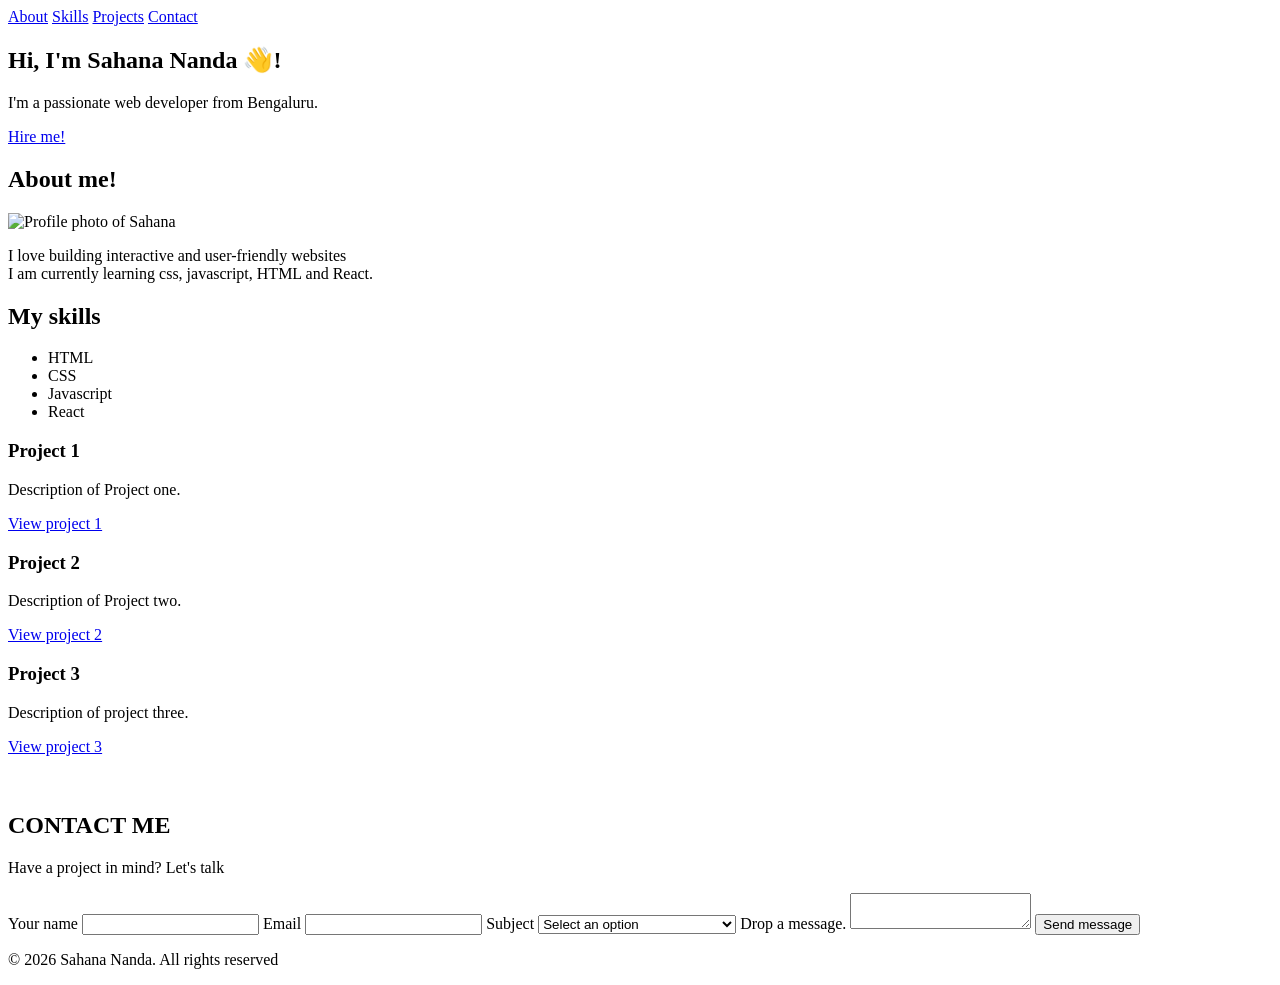
==== index.html @ f2188396 ""Portfolio"" ====
<html>
    <body>
        <title>My portfolio</title>
        <nav>
            <a href = "#about">About</a>
            <a href ="#skills">Skills</a>
            <a href ="#projects">Projects</a>
            <a href = "#contact">Contact</a>
        </nav>
        <section>
          <b> <h1>Hi, I'm Sahana Nanda 👋!</h1></b> 
            <p>I'm a passionate web developer from Bengaluru.</p>
            <a href ="hireme">Hire me!</a>
        </section>
            <section id="about">
             <h1>About me!</h1>
             <img src="" alt="Profile photo of Sahana">
             <p>I love building interactive and user-friendly websites <br>
            I am currently learning css, javascript, HTML and React.</p>
            </section>
            <section id ="skills">
                <b><h1>My skills</h1></b>
                <ul>
                    <li>HTML</li>
                    <li>CSS</li>
                    <li>Javascript</li>
                    <li>React</li>
                </ul>
            </section>
            <section id="projects">
                <b><h3>Project 1</h3></b>
                <p> Description of Project one.</p>
                <a href ="#project1">View project 1</a>
                <br>
                <b><h3>Project 2</h3></b>
                <p>Description of Project two.</p>
                <a href ="#project2">View project 2</a>
                <br>
                <b><h3>Project 3</h3></b>
                <p>Description of project three.</p>
                <a href ="#project3">View project 3</a>
                <br>
                <br>
            </section>
            <section id="contact">
                <!-- <b><h2>Contact me!</h2></b>
              <p>Email- <a href ="mailto:sahananandawork@gmail.com">sahananandawork@gmail.com</a></p>
              <br>
              <p>Github- <a href ="https://github.com/SahanaNanda">https://github.com/SahanaNanda</a></p>-->
              <br>
              <h2>CONTACT ME</h2>
              <p>Have a project in mind? Let's talk</p>
              <form>
                <label for ="name">Your name</label>
                <input type ="text" name="name" id="name" required>
                <label for ="Email">Email</label>
                <input type ="email" name="email" id="email" required>
                <label for ="subject">Subject</label>
                <select name="subject" id="subject" name="subject">
                    <option value ="--select value--">Select an option</option>
                    <option value="hire">I want to hire you.</option>
                    <option value="collaborate">I want to collaborate with you.</option>
                </select>
                <label for ="msg">Drop a message.</label>
                <textarea name="message"id="msg"></textarea>
                <button type="submit">Send message</button>
                 </section>
            <footer>
                    <p>© 2026 Sahana Nanda. All rights reserved</p>
            </footer>
    </body>
</html>
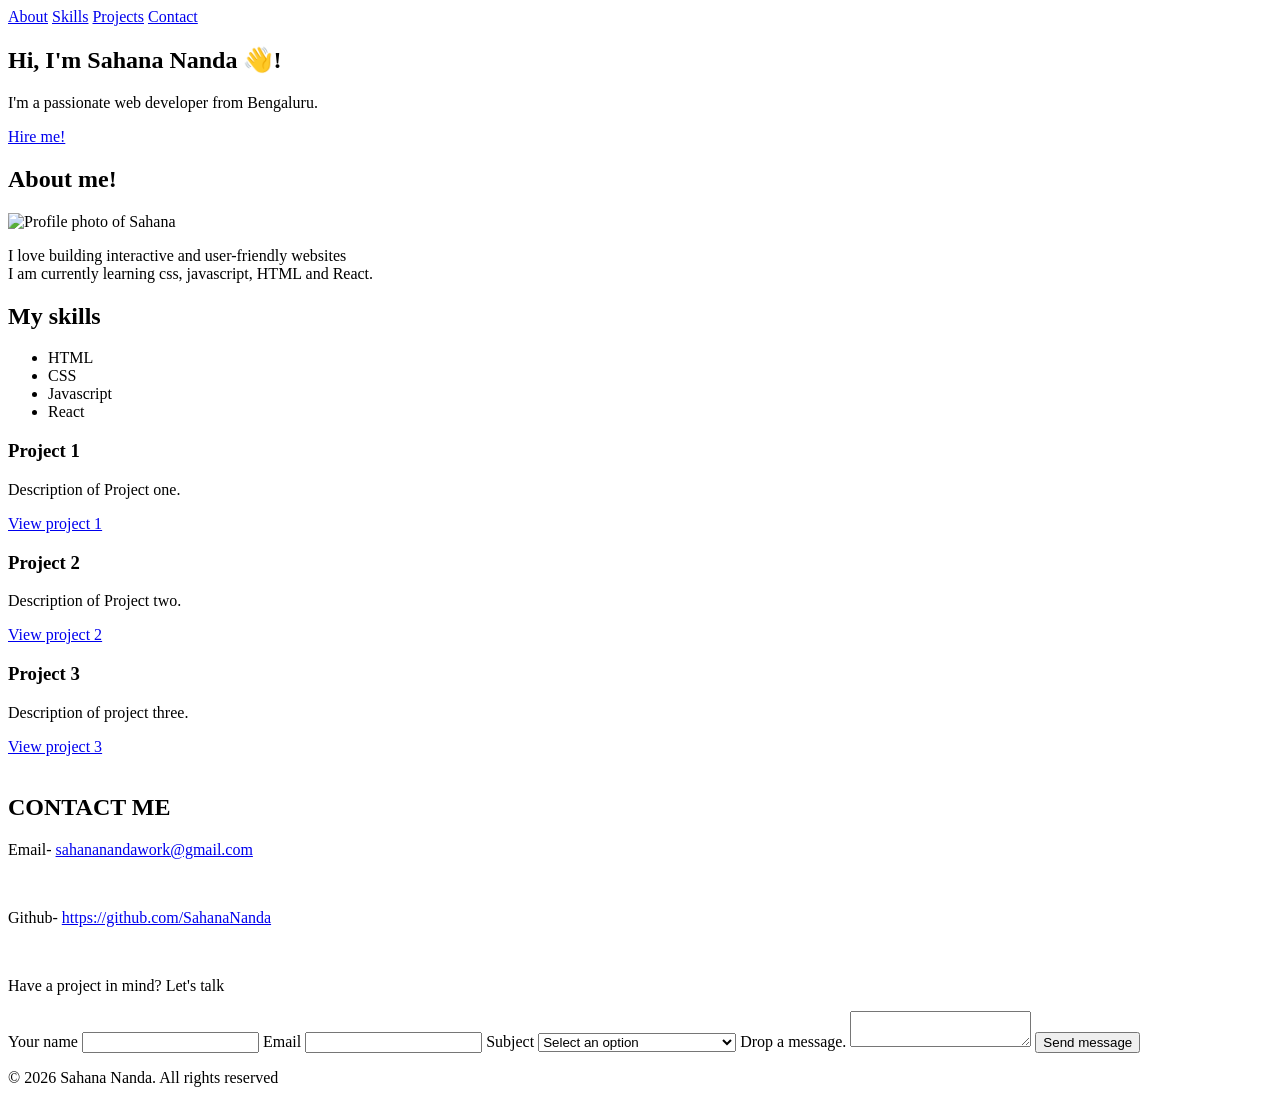
==== commit 278a42ef: ""changed name"" ====
--- a/index.html
+++ b/index.html
@@ -43,13 +43,12 @@
                 <br>
             </section>
             <section id="contact">
-                <!-- <b><h2>Contact me!</h2></b>
+                <!-- <b><h2>Contact me!</h2></b>-->
+              <h2>CONTACT ME</h2>
               <p>Email- <a href ="mailto:sahananandawork@gmail.com">sahananandawork@gmail.com</a></p>
               <br>
-              <p>Github- <a href ="https://github.com/SahanaNanda">https://github.com/SahanaNanda</a></p>-->
-              <br>
-              <h2>CONTACT ME</h2>
-              <p>Have a project in mind? Let's talk</p>
+              <p>Github- <a href ="https://github.com/SahanaNanda">https://github.com/SahanaNanda</a></p>
+              <br><p>Have a project in mind? Let's talk</p>
               <form>
                 <label for ="name">Your name</label>
                 <input type ="text" name="name" id="name" required>
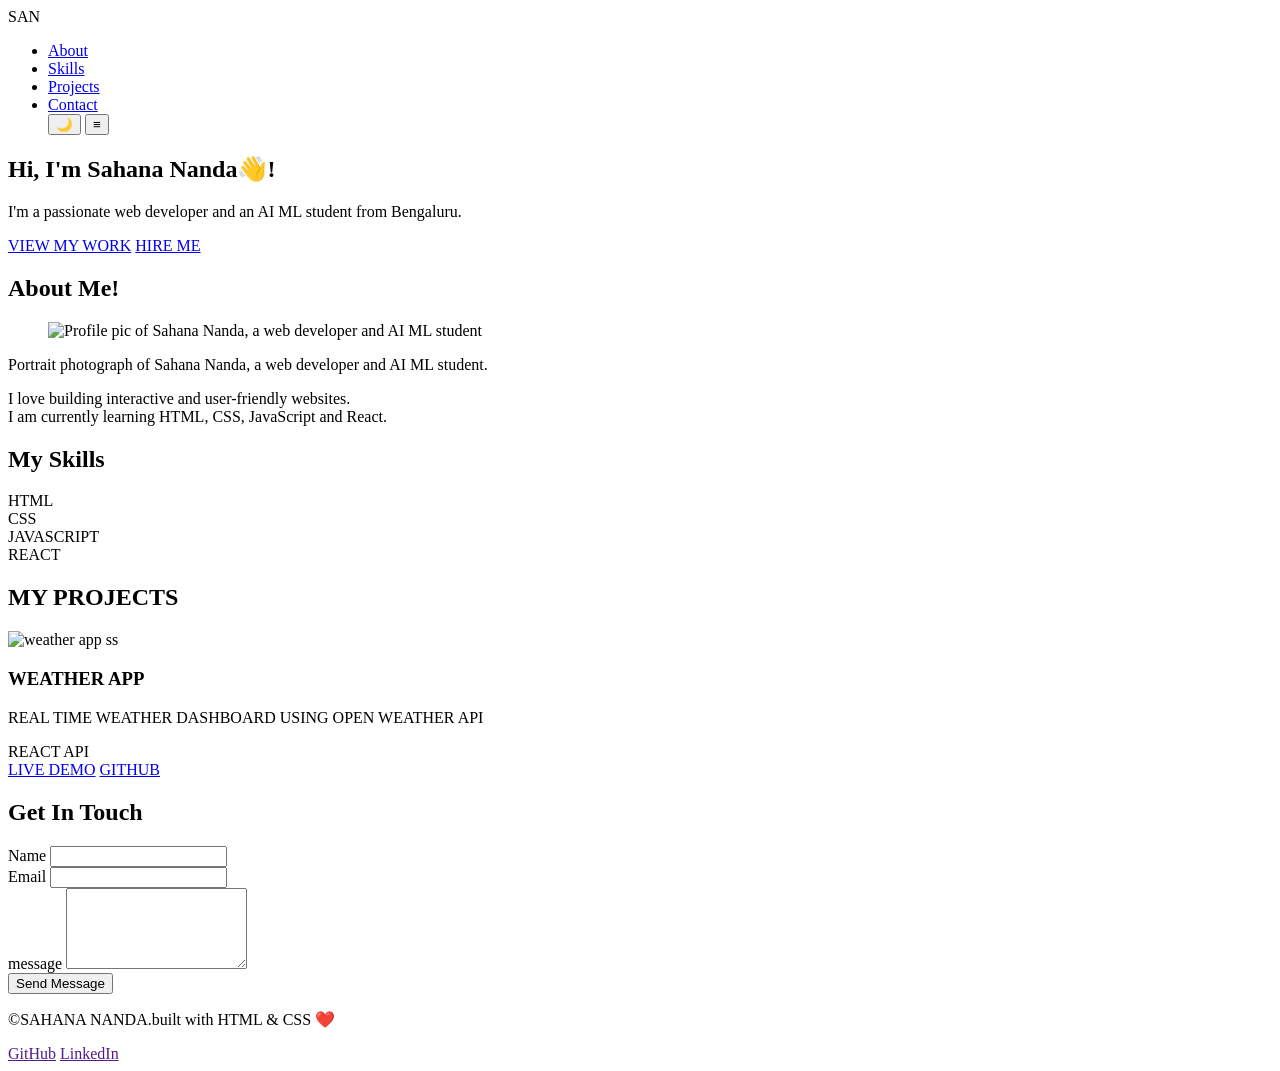
==== commit db0d40dd: ""actual project"" ====
--- a/index.html
+++ b/index.html
@@ -1,71 +1,133 @@
-<html>
-    <body>
-        <title>My portfolio</title>
-        <nav>
-            <a href = "#about">About</a>
-            <a href ="#skills">Skills</a>
-            <a href ="#projects">Projects</a>
-            <a href = "#contact">Contact</a>
-        </nav>
-        <section>
-          <b> <h1>Hi, I'm Sahana Nanda 👋!</h1></b> 
-            <p>I'm a passionate web developer from Bengaluru.</p>
-            <a href ="hireme">Hire me!</a>
+<!DOCTYPE html>
+<html lang="en">
+
+<head>
+    <meta charset="UTF-8">
+    <meta name="viewport" content="width=device-width, initial-scale=1.0">
+
+    <!-- SEO Meta Tags -->
+    <title>Sahana Nanda | Web Developer Portfolio</title>
+    <meta name="description" content="Portfolio of Sahana Nanda, a web developer and AI ML student specializing in HTML, CSS, JavaScript and React.">
+    <meta name="keywords" content="Benita Mishael, web developer, HTML, CSS, JavaScript, React, AI ML student">
+    <meta name="author" content="Sahana Nanda">
+
+    <!-- Open Graph Tags -->
+    <meta property="og:title" content="Sahana Nanda | Web Developer">
+    <meta property="og:description" content="Explore Sahana Nanda's web development portfolio and projects.">
+    <meta property="og:type" content="website">
+
+    <!-- Twitter Card Tags -->
+    <meta name="twitter:card" content="summary_large_image">
+    <meta name="twitter:title" content="Sahana Nanda | Web Developer">
+    <meta name="twitter:description" content="Explore my portfolio and projects.">
+
+</head>
+
+<body>
+    <header>
+      <nav>
+        <div class="logo">SAN</div>
+        <ul>
+            <li><a href="#about">About</a></li>
+            <li><a href="#skills">Skills</a></li>
+            <li><a href="#projects">Projects</a></li>
+            <li><a href="#contact">Contact</a></li>
+            <button class="theme-toggle" aria-label="toggle dark mode" title="Toggle dark Mode">🌙</button>
+        <button class="menu-toggle" aria-label="toggle navigation" aria-expanded="false">≡</button>
+        </ul>
+     </nav>
+    </header>
+    <main>
+        <section id="hero" class="hero section">
+         <h1>Hi, I'm Sahana Nanda👋!</h1>
+         <p>I'm a passionate web developer and an AI ML student from Bengaluru.</p>
+         <div class="hero button">
+            <a href="#projects">VIEW MY WORK</a>
+             <a href="#contact">HIRE ME</a>
+        </div>
         </section>
-            <section id="about">
-             <h1>About me!</h1>
-             <img src="" alt="Profile photo of Sahana">
-             <p>I love building interactive and user-friendly websites <br>
-            I am currently learning css, javascript, HTML and React.</p>
-            </section>
-            <section id ="skills">
-                <b><h1>My skills</h1></b>
-                <ul>
-                    <li>HTML</li>
-                    <li>CSS</li>
-                    <li>Javascript</li>
-                    <li>React</li>
-                </ul>
-            </section>
-            <section id="projects">
-                <b><h3>Project 1</h3></b>
-                <p> Description of Project one.</p>
-                <a href ="#project1">View project 1</a>
-                <br>
-                <b><h3>Project 2</h3></b>
-                <p>Description of Project two.</p>
-                <a href ="#project2">View project 2</a>
-                <br>
-                <b><h3>Project 3</h3></b>
-                <p>Description of project three.</p>
-                <a href ="#project3">View project 3</a>
-                <br>
-                <br>
-            </section>
-            <section id="contact">
-                <!-- <b><h2>Contact me!</h2></b>-->
-              <h2>CONTACT ME</h2>
-              <p>Email- <a href ="mailto:sahananandawork@gmail.com">sahananandawork@gmail.com</a></p>
-              <br>
-              <p>Github- <a href ="https://github.com/SahanaNanda">https://github.com/SahanaNanda</a></p>
-              <br><p>Have a project in mind? Let's talk</p>
-              <form>
-                <label for ="name">Your name</label>
-                <input type ="text" name="name" id="name" required>
-                <label for ="Email">Email</label>
-                <input type ="email" name="email" id="email" required>
-                <label for ="subject">Subject</label>
-                <select name="subject" id="subject" name="subject">
-                    <option value ="--select value--">Select an option</option>
-                    <option value="hire">I want to hire you.</option>
-                    <option value="collaborate">I want to collaborate with you.</option>
-                </select>
-                <label for ="msg">Drop a message.</label>
-                <textarea name="message"id="msg"></textarea>
-                <button type="submit">Send message</button>
-                 </section>
-            <footer>
-                    <p>© 2026 Sahana Nanda. All rights reserved</p>
-            </footer>
-    </body>
+        
+    
+
+
+    <section id="about" class="about-section">
+
+        <h2>About Me!</h2>
+
+        <figure class="profile-figure">
+            <img src="c:\Users\Sahana\Downloads\WhatsApp Image 2026-07-15 at 1.34.27 PM.jpeg"
+            alt="Profile pic of Sahana Nanda, a web developer and AI ML student"
+            width="300"
+            height="300">
+            </figure>
+
+            <figcaption>
+                Portrait photograph of Sahana Nanda, a web developer and AI ML student.
+            </figcaption>
+        </figure>
+           <p>
+            I love building interactive and user-friendly websites.<br>
+            I am currently learning HTML, CSS, JavaScript and React.
+           </p>
+           </section>
+
+           
+           <section id="skills" class="skills-section">
+          <h2>My Skills</h2>
+          <div class="skill grid">
+            <div class="skill-item" data level="90">HTML</div>
+            <div class="skill-item" data level="80">CSS</div>
+            <div class="skill-item" data level="75">JAVASCRIPT</div>
+            <div class="skill-item" data level="90">REACT</div>
+        </div> 
+        </section>
+        <section id="projects-grid">
+            <h2>MY PROJECTS</h2>
+            <div class="project-grid">
+                <article class="project-card" data-category="web">
+                    <img src="weather.jpg" alt="weather app ss"width="300"
+            height="300">
+                   <b> <h3>WEATHER APP</h3></b>
+                    <p>REAL TIME WEATHER DASHBOARD USING OPEN WEATHER API</p>
+                    <div class="project-tags">
+                        <span>REACT</span>
+                        <span>API</span>
+                    </div>
+                    <a href="#">LIVE DEMO</a>
+                    <a href="#">GITHUB</a>
+
+                </article>
+            </div>
+
+        </section>
+        <section id="contact" class="contact-section">
+    <h2>Get In Touch</h2>
+    <form action="#" method="post" novalidate>
+      <div class="form-group">
+        <label for="name">Name</label>
+        <input type="text" id="name" name="name" required>
+      </div>
+      <div class="form-group">
+        <label for="email">Email</label>
+        <input type="email" name="email" id="email" required>
+      </div>
+      <div class="form-group">
+        <label for="message">message</label>
+        <textarea name="message" id="message" rows="5" required></textarea>
+      </div>
+      <button type="submit" class="btn btn-primary">Send Message</button>
+    </form>
+   </section>
+     </main>
+     <footer class="site-footer">
+      <p>
+        &copy;SAHANA NANDA.built with HTML & CSS ❤️
+      </p>
+      <nav aria-label="socialmedia lins">
+      <a href="" target="_blank">GitHub</a>
+      <a href="" target="_blank">LinkedIn</a>
+     </nav>
+     </footer>
+     </main>
+</body>
 </html>
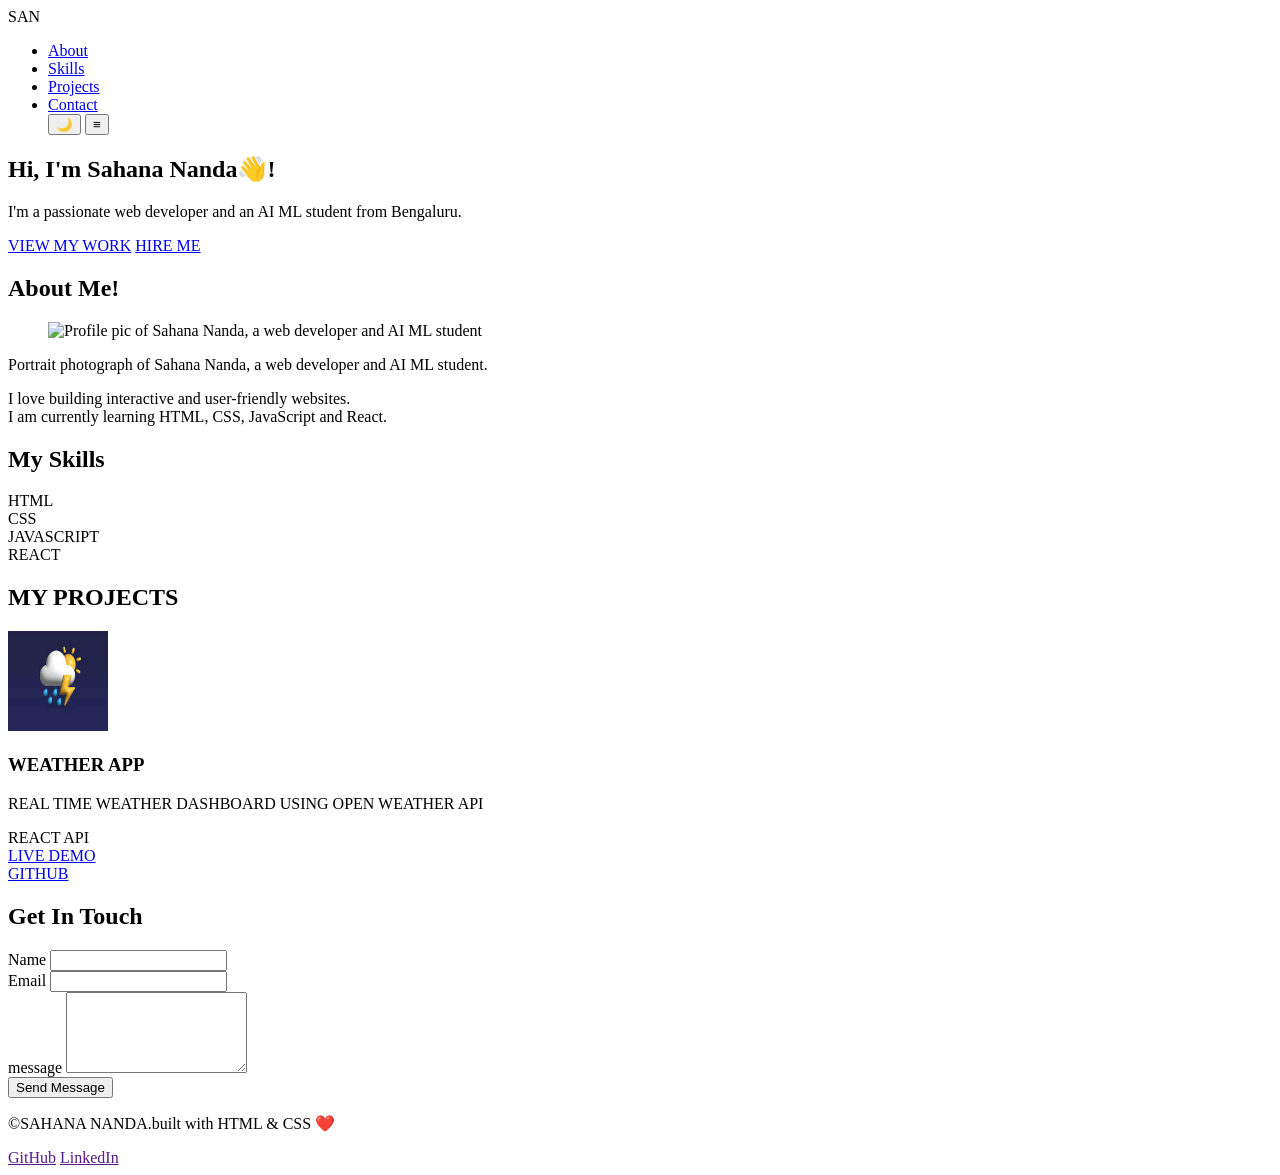
==== commit 5796be75: ""final base for css"" ====
--- a/index.html
+++ b/index.html
@@ -46,11 +46,7 @@
              <a href="#contact">HIRE ME</a>
         </div>
         </section>
-        
-    
-
-
-    <section id="about" class="about-section">
+        <section id="about" class="about-section">
 
         <h2>About Me!</h2>
 
@@ -84,16 +80,17 @@
         <section id="projects-grid">
             <h2>MY PROJECTS</h2>
             <div class="project-grid">
-                <article class="project-card" data-category="web">
-                    <img src="weather.jpg" alt="weather app ss"width="300"
+                <article class="project-card" data-category="web" data-year="2026">
+                    <img src="[data-uri]" alt="weather app" width="100" height="100"
             height="300">
-                   <b> <h3>WEATHER APP</h3></b>
+                   <strong> <h3>WEATHER APP</h3></strong>
                     <p>REAL TIME WEATHER DASHBOARD USING OPEN WEATHER API</p>
                     <div class="project-tags">
                         <span>REACT</span>
                         <span>API</span>
                     </div>
                     <a href="#">LIVE DEMO</a>
+                    <br>
                     <a href="#">GITHUB</a>
 
                 </article>
